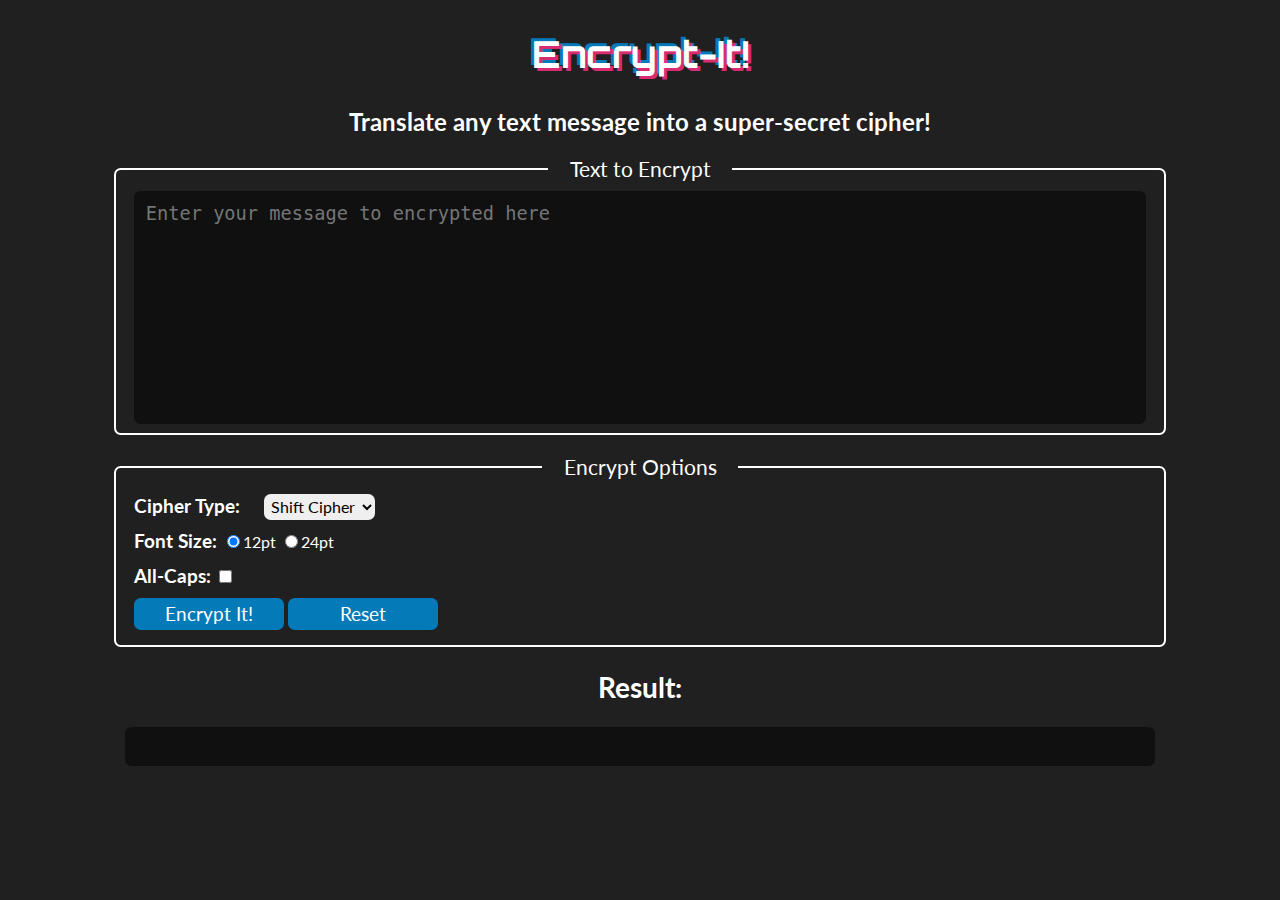
==== Assignment_5/encrypt-it.html @ 65709f38 "added assignment5" ====
<!DOCTYPE>
<html>
  <head>
    <title>Encrypt-It!</title>
    <link rel="stylesheet" href="style.css">
  </head>
  <body>

     <header>
 
      <h1>Encrypt-It!</h1>
      <h2>Translate any text message into a super-secret cipher!</h2>
    </header>
     <main>
      <fieldset>
        <legend>Text to Encrypt</legend>
        <textarea id="input-text" rows="10" cols="60" 
         placeholder="Enter your message to encrypted here"></textarea>
      </fieldset>
      <fieldset>
        <legend>Encrypt Options</legend>

        <p>
          <strong>Cipher Type: </strong>
          <select id="cipher-type">
            <option value="shift">Shift Cipher</option>
            <option value="random">Randomized</option>
          </select>
        </p>

        <p>
          <strong>Font Size: </strong>
          <label>
            <input checked type="radio" id="twelve_pts" name="text-size" value="12pt">12pt</input>
          </label>
          <label>
            <input type="radio" id="twenty_four_pts" name="text-size" value="24pt">24pt</input>
          </label>
        </p>
        
        <p>
          <label>
            <strong>All-Caps:</strong>
            <input id="all-caps" type="checkbox" name="uppercase-ouput" value="uppercase"/>
          </label>
        </p>

        <button id="encrypt-it">Encrypt It!</button>
        <button id="reset">Reset</button>
      </fieldset>

      <div id="result-area">
        <h2>Result:</h2>
        <p id="result"></p>
      </div>

    </main>
    <script src="/Users/gursevak/Downloads/starter/encrypt-it.js"> </script> 
  </body>
</html>
---- Assignment_5/style.css ----
/*
 * This is the stylesheet for encrypt-it
 */

@import url('https://fonts.googleapis.com/css?family=Orbitron|Lato');

/* Typography */

body {
  background-color: #202020;
  color: white;
  font-family: "Lato", sans-serif;
}

button, select {
  font-family: "Lato", sans-serif;
}

button, textarea {
  color: white;
}

h1, h2, legend {
  text-align: center;
}

h1 {
  margin: 30px auto;
  font-size: 28pt;
  font-family: "Orbitron", sans-serif;
  /*
   * If you've never seen text-shadow, open up the Inspector and play around
   * with it a bit!
   */
  text-shadow: 3px 3px #d92b6f, -3px -3px #047ab9;
  /*
   * This here sets the header to do the animation defined by the keyframe rule
   * "glitch", and plays it for 1 second when the page loads
   */
  animation: glitch 1s;
}

legend {
  padding: 0 16pt;
  font-size: 16pt;
}

button, strong, textarea, #result-area {
  font-size: 14pt;
}

strong {
  line-height: 26pt;
}

select {
  padding: 2pt;
  margin: 0 14pt;
  font-size: 12pt;
}

/* Fieldset */

button, fieldset, select, textarea, #result {
  border-radius: 5pt;
}

fieldset {
  width: 80%;
  padding: 7pt 14pt;
  border: 1.5pt solid white;
  margin: 14pt auto;
}

textarea {
  width: 100%;
  padding: 7pt;
  border: 2px solid #101010;
  background-color: #101010;
  /*
   * Disable resize and outline (the blue-y border thing you see when you click
   * on interactive elements on a page. Never remove outline if you are not
   * implementing your own CSS for an element's focused state for
   * accessibility!)
   * Read more at:
   * https://developer.mozilla.org/en-US/docs/Web/CSS/outline#Accessibility_concerns
   */
  resize: none;
  outline: none;
  /*
   * A CSS property that changes the border-color smoothly when the textarea
   * changes state. In this case, when the text area is focused
   */
  transition: border-color 0.5s;
}

textarea:focus {
  border-color: #047ab9;
}

#result {
  width: 80%;
  padding: 7pt;
  min-height: 20px;
  margin: 0 auto;
  background-color: #101010;
}

button, select {
  border: none;
}

button {
  min-width: 150px;
  padding: 5px;
  margin: 5px 0;
  background-color: #047ab9;
  cursor: pointer;
  transition: background-color 0.2s;
}

button:hover {
  background-color: #d92b6f;
}

h2, p {
  animation: fade-in-up 0.5s;
  animation-fill-mode: both;
}

p {
  animation-delay: 0.2s;
  margin: 0;
}

/*
 * The keyframes rule defines a CSS animation. It defines what styles
 * the selected elements take on at certain times.
 */
@keyframes glitch {
  /*
   * Keyframes are defined by percentage, the length of the animation
   * is defined in the animation property, see line 42 in h1 ruleset.
   *
   * Since the length of the animation is 1s, 0% is the start time (0s)
   * 15% represents 15% of 1s (0.15s) and so on.
   */
  0% {
    /* heading is hidden at this point */
    opacity: 0;
    text-shadow: none;
  }
  15% {
    /* text-shadow starts small */
    text-shadow: 1px 1px #d92b6f, -1px -1px #047ab9;
  }
  35% {
    /* text-shadow at max expansion */
    text-shadow: 10px 10px #047ab9, -10px -10px #d92b6f;
  }
  65% {
    /* text-shadow squeeze back but over shoots */
    text-shadow: 1px 1px #d92b6f, -1px -1px #047ab9;
  }
  100% {
    /* heading is fully revealed */
    opacity: 1;
    /* text-shadow's final position*/
    text-shadow: 3px 3px #d92b6f, -3px -3px #047ab9;
  }
}

/*
 * A simpler keyframe rule, where 'from' is the same as 0%, and 'to' is the same
 * as 100%
 */
@keyframes fade-in-up {
  from {
    transform: translateY(8pt);
    opacity: 0;
  }
  to {
    transform: none;
    opacity: 1;
  }
}
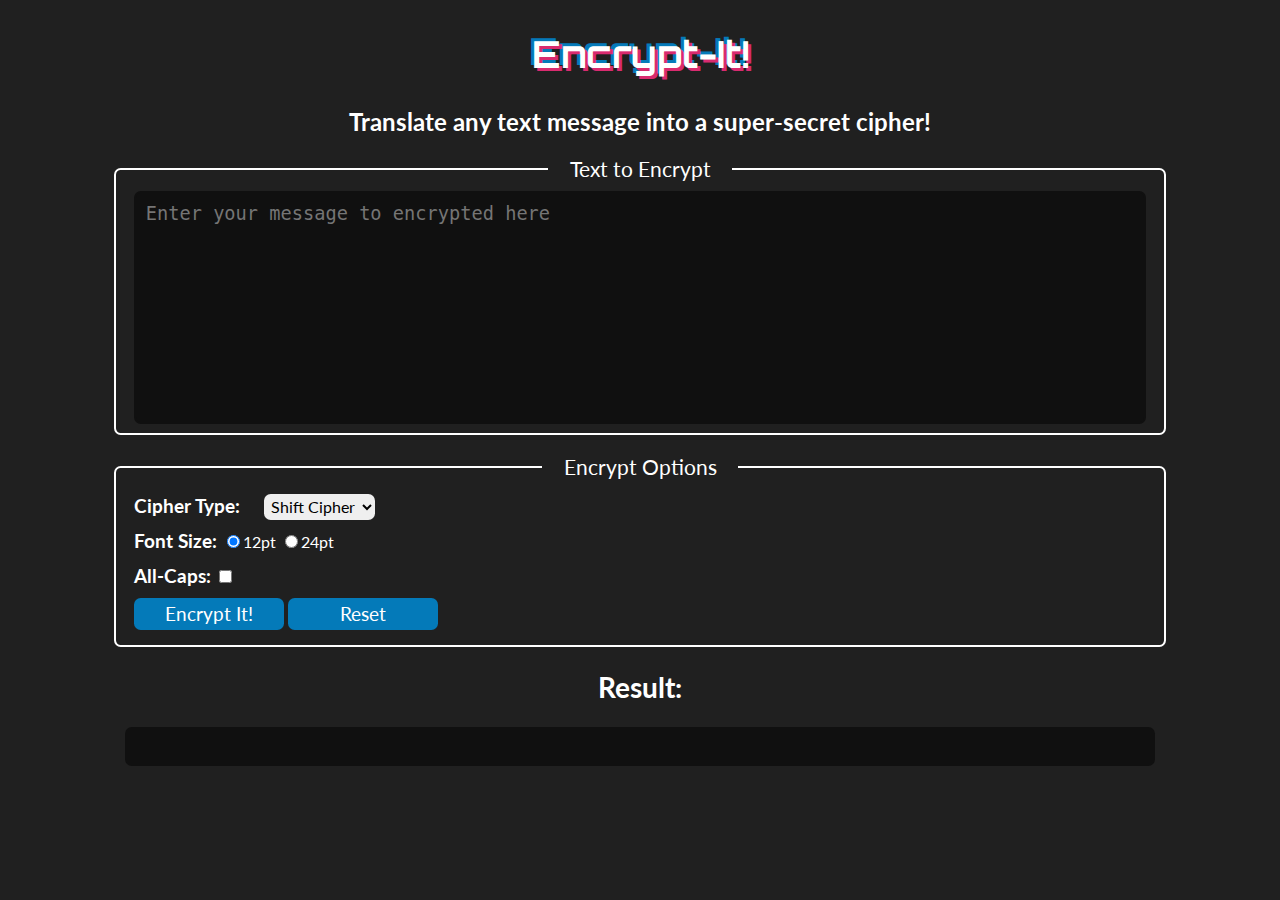
==== commit 036f2915: "Update encrypt-it.html" ====
--- a/Assignment_5/encrypt-it.html
+++ b/Assignment_5/encrypt-it.html
@@ -55,6 +55,6 @@
       </div>
 
     </main>
-    <script src="/Users/gursevak/Downloads/starter/encrypt-it.js"> </script> 
+    <script src="https://github.com/Gurrdhillon/Gurrdhillon.github.io/blob/main/Assignment_5/encrypt-it.js"> </script> 
   </body>
-</html>+</html>
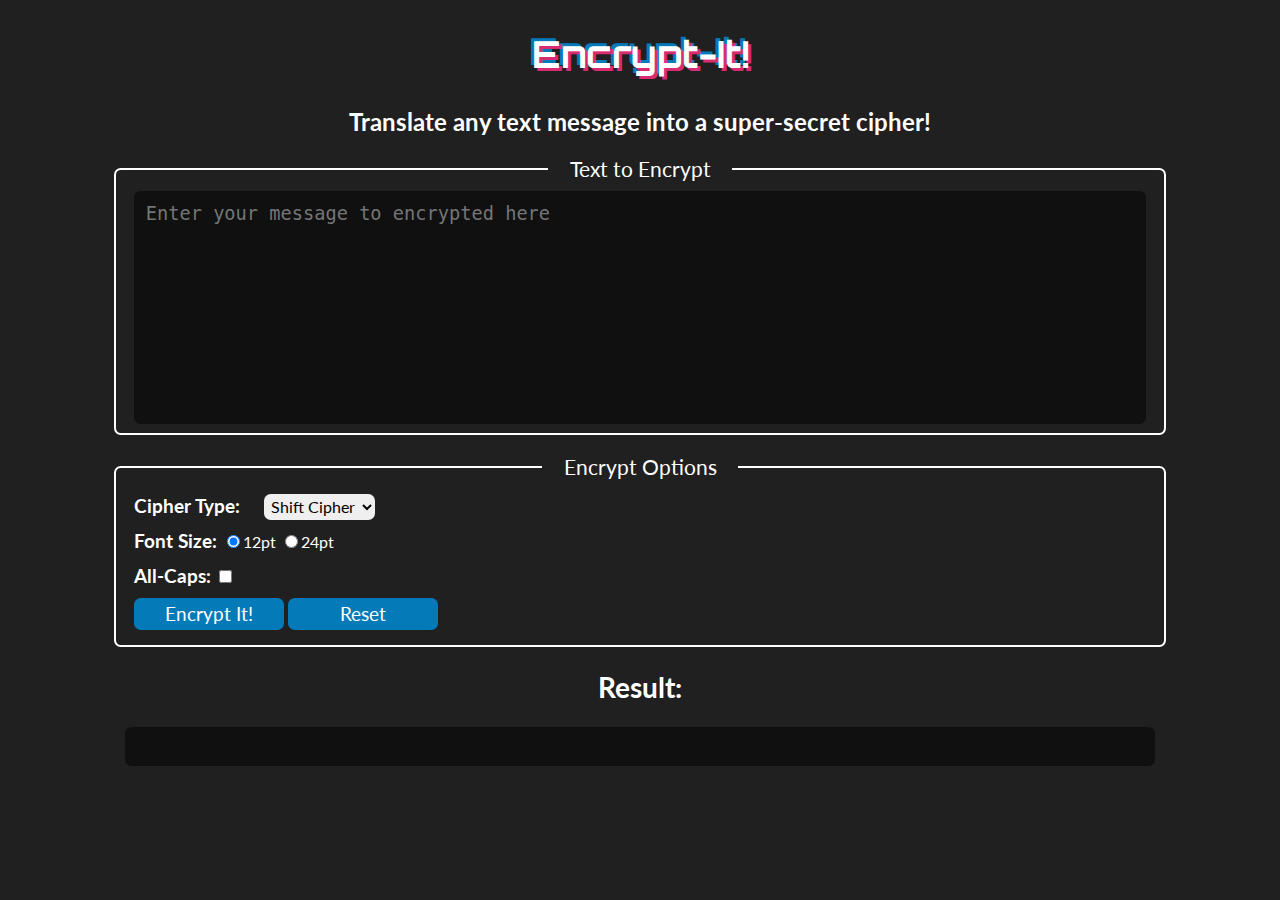
==== commit 3c54fe5e: "Update encrypt-it.html" ====
--- a/Assignment_5/encrypt-it.html
+++ b/Assignment_5/encrypt-it.html
@@ -55,6 +55,7 @@
       </div>
 
     </main>
-    <script src="https://github.com/Gurrdhillon/Gurrdhillon.github.io/blob/main/Assignment_5/encrypt-it.js"> </script> 
+<!--     <script src="https://github.com/Gurrdhillon/Gurrdhillon.github.io/blob/main/Assignment_5/encrypt-it.js"> </script>  -->
+    <script src="encrypt-it.js"> </script> 
   </body>
 </html>
